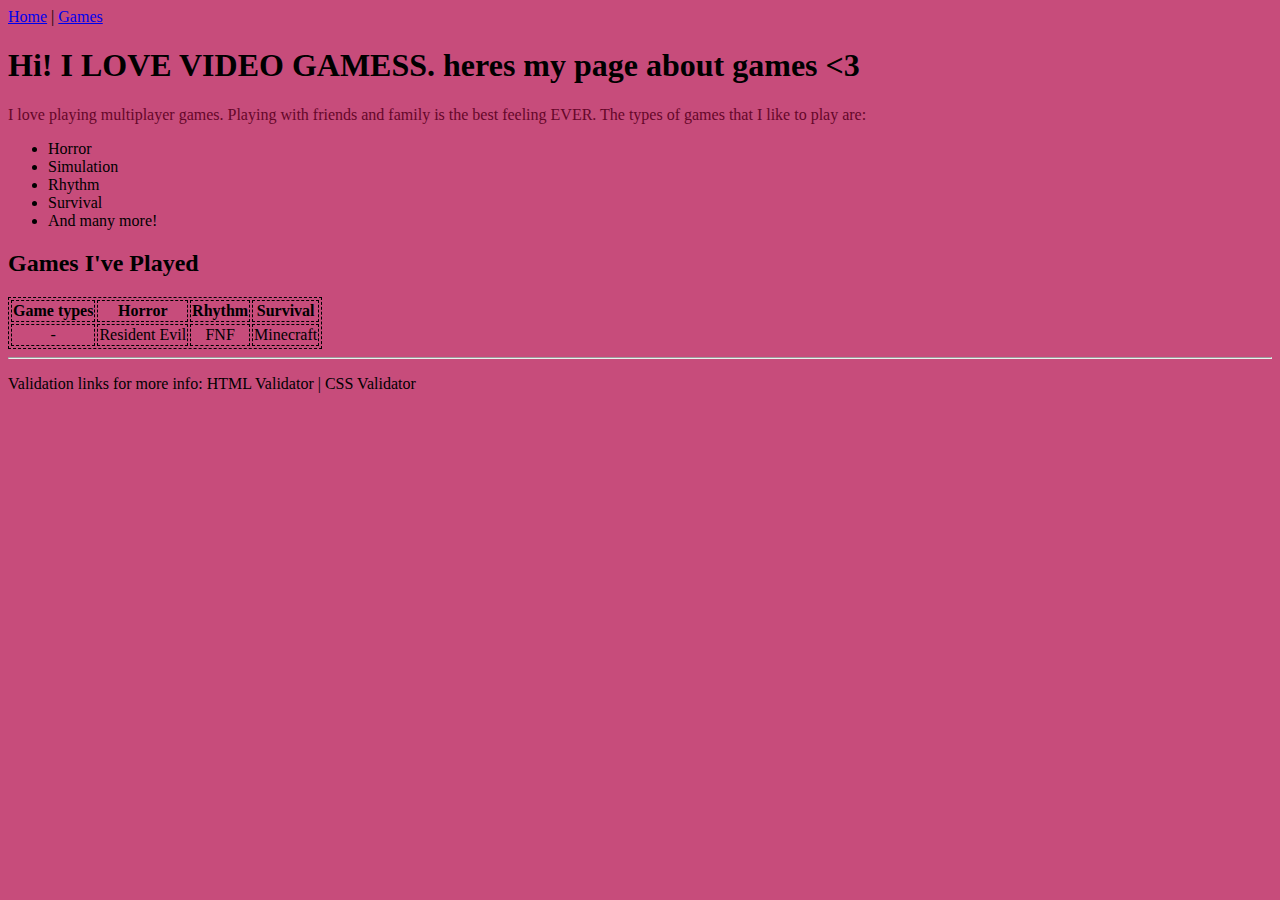
==== games.html @ bb201823 "I made another page about games. Add pictures to both pages and make them look pretty." ====
<!DOCTYPE html>
<html lang="en">
   <head>
      <meta charset="utf-8">
      <title>Mahum Kamran</title>
      <script src="https://ajax.googleapis.com/ajax/libs/jquery/3.7.1/jquery.min.js"></script>
      <script src="valid.js"></script>
      <link rel="stylesheet" href="style .css"></link>
   </head>
   <body>  
    <nav>
        <a href="index.html">Home</a> |
        <a href="games.html">Games</a>
         
     </nav>
      <!-- content starts here -->
      <h1>Hi! I LOVE VIDEO GAMESS. heres my page about games <3</h1>

      <p>I love playing multiplayer games. Playing with friends and family is the best feeling EVER.
        The types of games that I like to play are: </p>


        <ul>
            <li>Horror</li>
            <li>Simulation </li>
            <li>Rhythm</li>
            <li>Survival</li>
            <li>And many more!</li>
        </ul>

    <h2> Games I've Played</h2>
    <table>
        <tr>
            <th>Game types</th>
            <th>Horror</th>
            <th>Rhythm</th>
            <th>Survival</th>
        </tr>
        <tr>
            <td>-</td>
            <td>Resident Evil</td>
            <td> FNF</td>
            <td>Minecraft</td>
        </tr>
    </table>
<a href= "https://www.cbr.com/best-video-games-burned-out-fans/"></a>
      

      <!-- content ends here -->
      <footer>
         <hr>
         <p id="HTMLCSS"></p>
         Validation links for more info:
         <a id="vLink1">HTML Validator</a> |
         <a id="vLink2">CSS Validator</a>
      </footer>
   </body>
</html>
---- style .css ----
body{
    background-color:rgba(181, 20, 81, 0.762);
}
h1{
    color:black;
}
table, th, td{
    border:1px dashed black;
    text-align: center;

}
p{
    color:rgb(101, 6, 41)
}
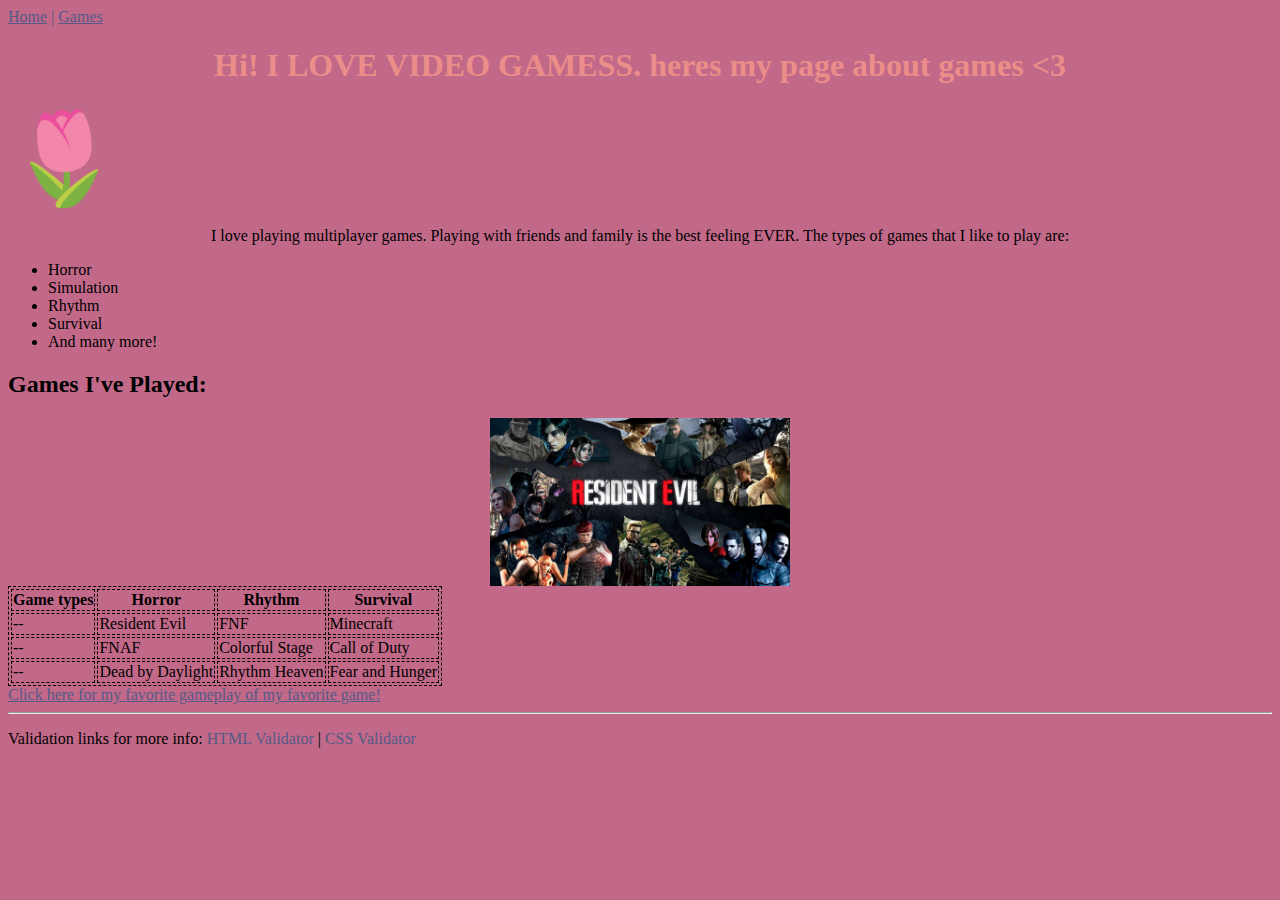
==== commit c389b2e1: "done" ====
--- a/games.html
+++ b/games.html
@@ -14,7 +14,8 @@
          
      </nav>
       <!-- content starts here -->
-      <h1>Hi! I LOVE VIDEO GAMESS. heres my page about games <3</h1>
+      <h1>Hi! I LOVE VIDEO GAMESS. heres my page about games <3</h1> <span style='font-size:90px;'>&#127799;</span>
+    
 
       <p>I love playing multiplayer games. Playing with friends and family is the best feeling EVER.
         The types of games that I like to play are: </p>
@@ -28,7 +29,8 @@
             <li>And many more!</li>
         </ul>
 
-    <h2> Games I've Played</h2>
+    <h2> Games I've Played:</h2>
+    <img id="p3" src="Resident evil.jpeg" </img>
     <table>
         <tr>
             <th>Game types</th>
@@ -37,15 +39,27 @@
             <th>Survival</th>
         </tr>
         <tr>
-            <td>-</td>
+            <td>--</td>
             <td>Resident Evil</td>
             <td> FNF</td>
             <td>Minecraft</td>
         </tr>
+        <tr>
+            <td>--</td>
+            <td>FNAF</td>
+            <td>Colorful Stage</td>
+            <td>Call of Duty</td>
+        </tr>
+        <tr>
+            <td>--</td>
+            <td>Dead by Daylight</td>
+            <td>Rhythm Heaven</td>
+            <td>Fear and Hunger</td>
+        </tr>
     </table>
-<a href= "https://www.cbr.com/best-video-games-burned-out-fans/"></a>
+    <a href= "https://youtu.be/iOztnsBPrAA?si=xIqsZyWKlfAKMczg"></a>
       
-
+    <a href= "https://youtu.be/iOztnsBPrAA?si=xIqsZyWKlfAKMczg">Click here for my favorite gameplay of my favorite game!</a>
       <!-- content ends here -->
       <footer>
          <hr>
--- a/style .css
+++ b/style .css
@@ -1,14 +1,40 @@
 body{
-    background-color:rgba(181, 20, 81, 0.762);
+    background-color:#C26989;
 }
 h1{
-    color:black;
+    color:#EB8D88;
+    text-align: center;
 }
+
 table, th, td{
-    border:1px dashed black;
+    border:dashed#000000 1px;
+}
+p{
+    color:#000000;
     text-align: center;
 
 }
-p{
-    color:rgb(101, 6, 41)
+
+#p1{
+    width: 200px;
+}
+#p2{
+    width: 200px;
+    text-align: right;
+}
+
+a{
+    color:#555A87;
+}
+nav{
+    color:#555A87
+}
+img {
+    display: block;
+    margin-left: auto;
+    margin-right: auto;
+  }
+  
+#p3{
+    width: 300px;
 }